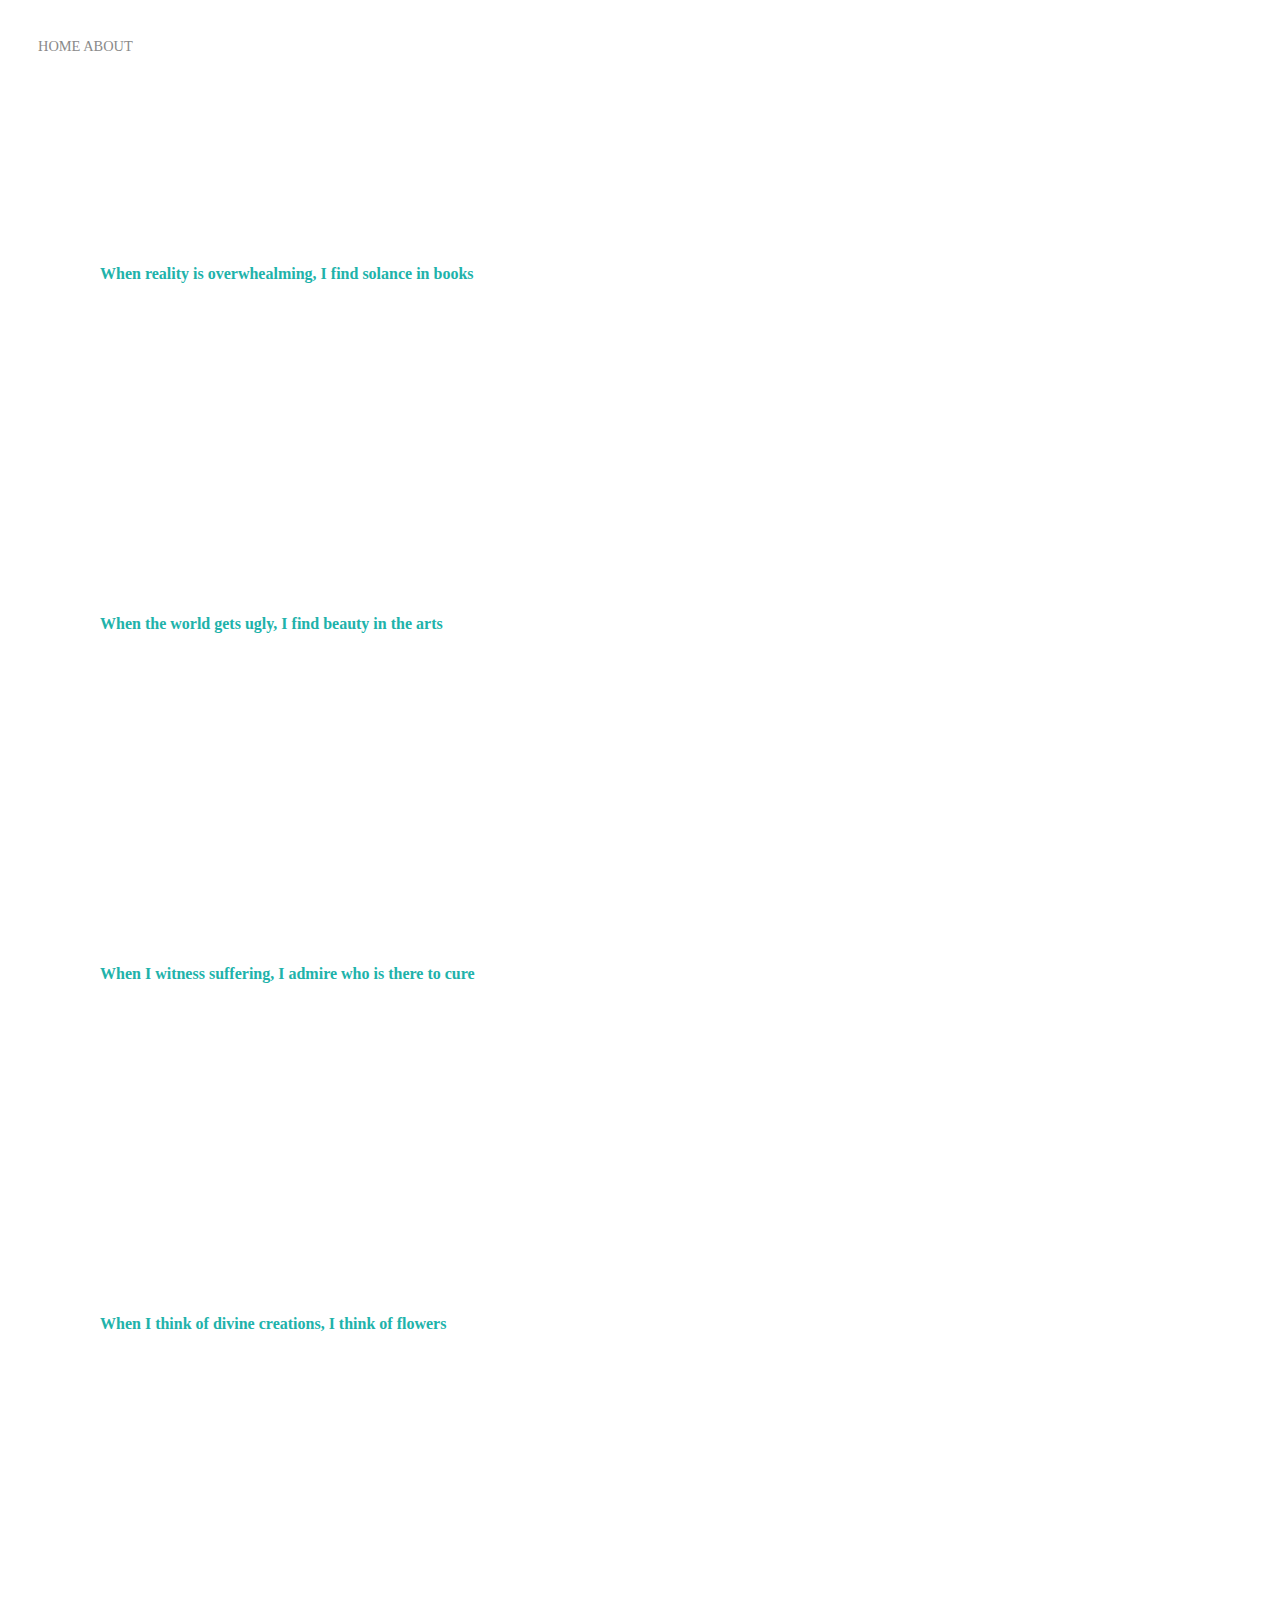
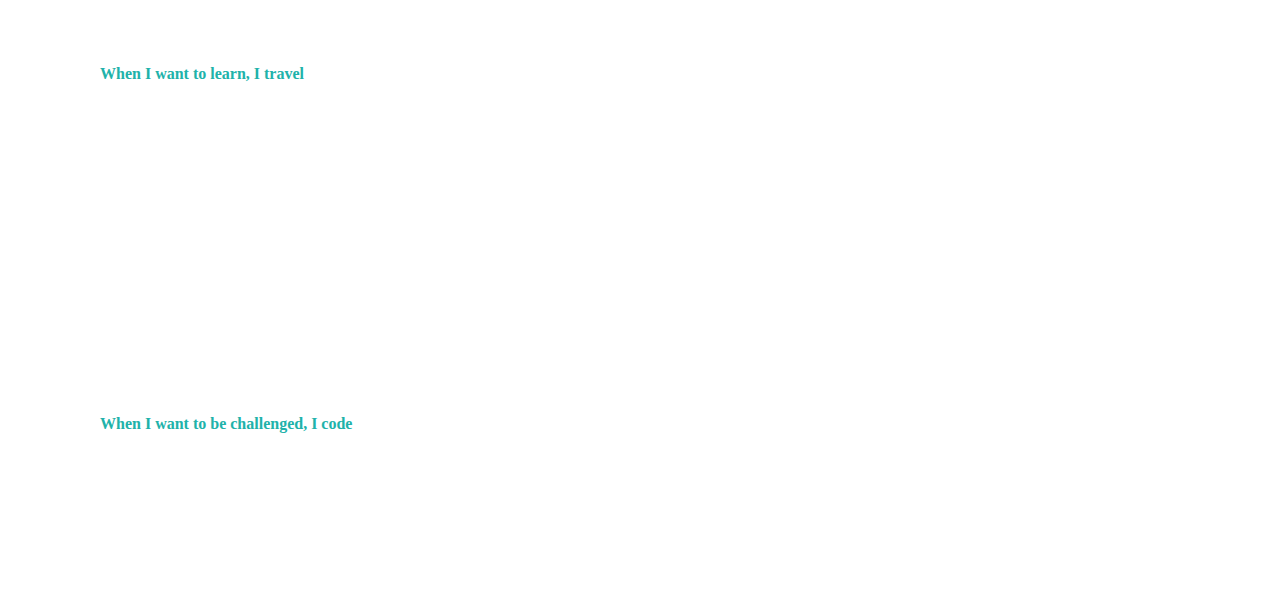
==== index.html @ c60c0c5a "Add files via upload" ====
<!DOCTYPE html>
<html>

<head>
    <meta charset="utf-8" />
    <title>Page Title</title>
    <link rel="stylesheet" href="styles.css">
</head>

<body>
    <div class="container">
        <div class="nav-bar">
            <div class="left-side">
                <div class="nav-link-bar">
                    <a href="index.html">Home</a>
                    <a href="about.html">About</a>

                </div>
            </div>
        </div>
    </div>


    <div class="content-wrapper">
        <div class="portfolio-items-wrapper">
            <div class="portfolio-item-wrapper">
                <div class="portfolio-img-background" style="background-image:url(images/image1.jpg)"></div>

                <div class="img-text-wrapper">

                </div>


                <div class="subtitle"> When reality is overwhealming, I find solance in books</div>

            </div>
        </div>




        <div class="portfolio-items-wrapper">
            <div class="portfolio-item-wrapper">
                <div class="portfolio-img-background" style="background-image:url(images/image2.jpg)"></div>

                <div class="img-text-wrapper">

                </div>

                <div class="subtitle">When the world gets ugly, I find beauty in the arts</div>
            </div>
        </div>

        <div class="portfolio-items-wrapper">
            <div class="portfolio-item-wrapper">
                <div class="portfolio-img-background" style="background-image:url(images/image3.jpg)"></div>
                <div class="img-text-wrapper">


                </div>

                <div class="subtitle">When I witness suffering, I admire who is there to cure </div>

            </div>


        </div>

        <div class="portfolio-items-wrapper">
            <div class="portfolio-item-wrapper">
                <div class="portfolio-img-background" style="background-image:url(images/image4.jpg)"></div>
                <div class="img-text-wrapper">

                </div>

                <div class="subtitle"> When I think of divine creations, I think of flowers
                </div>
            </div>

            <div class="portfolio-items-wrapper">
                <div class="portfolio-item-wrapper">
                    <div class="portfolio-img-background" style="background-image:url(images/image5.jpg)"></div>
                    <div class="img-text-wrapper">

                    </div>

                    <div class="subtitle"> When I want to learn, I travel

                    </div>
                </div>

                <div class="portfolio-items-wrapper">
                    <div class="portfolio-item-wrapper">
                        <div class="portfolio-img-background" style="background-image:url(images/image6.jpg)"></div>
                        <div class="img-text-wrapper">

                        </div>




                        <div class="subtitle">When I want to be challenged, I code </div>
                    </div>
                </div>

            </div>
        </div>
    </div>

</body>

</html>
---- styles.css ----
/* main styles*/

body {
    margin: 0px;
}

.container {
    display: grid;
    grid-template-columns: 1fr;
}


/* nav styles*/

.nav-bar {
    display: flex;
    justify-content: space-between;
    padding: 38px;
}

.left-side {
    display: flex;
}

.nav-bar>.left-side>div {
    margin-right: 20px;
    font-size: 0.9em;
    text-transform: uppercase;
}

.nav-link-bar {
    height: 22px;
    border-bottom: 1px solid transparent;
    transition: border-bottom 0.5s;
}

.nav-link-bar a {
    color: #8a8a8a;
    text-decoration: none;
    transition: color 0.5s;
}

.nav-link-bar:hover {
    border-bottom: 1px solid black;
}

.nav-link-bar a:hover {
    color: black;
}


/* portfolio styles */

.portfolio-items-wrapper {
    display: grid;
}

.portfolio-item-wrapper {
    position: relative;
}

.portfolio-img-background {
    height: 350px;
    width: 100%;
    background-size: cover;
    background-position: center;
    background-repeat: no-repeat;
}

.subtitle {
    position: absolute;
    top: 0;
    display: flex;
    flex-direction: column;
    justify-content: center;
    align-items: center;
    height: 100%;
    text-align: center;
    padding-left: 100px;
    padding-right: 100px;
    font-weight: 600;
    color: lightseagreen;
}

.two-column-wrapper {
    display: grid;
    grid-template-columns: 1fr 1fr;
}

.profile-image-wrapper img {
    width: 80%;
}

.profile-content-wrapper {
    padding: 30px;
}

.profile-content-wrapper h1 {
    color: orange;
}
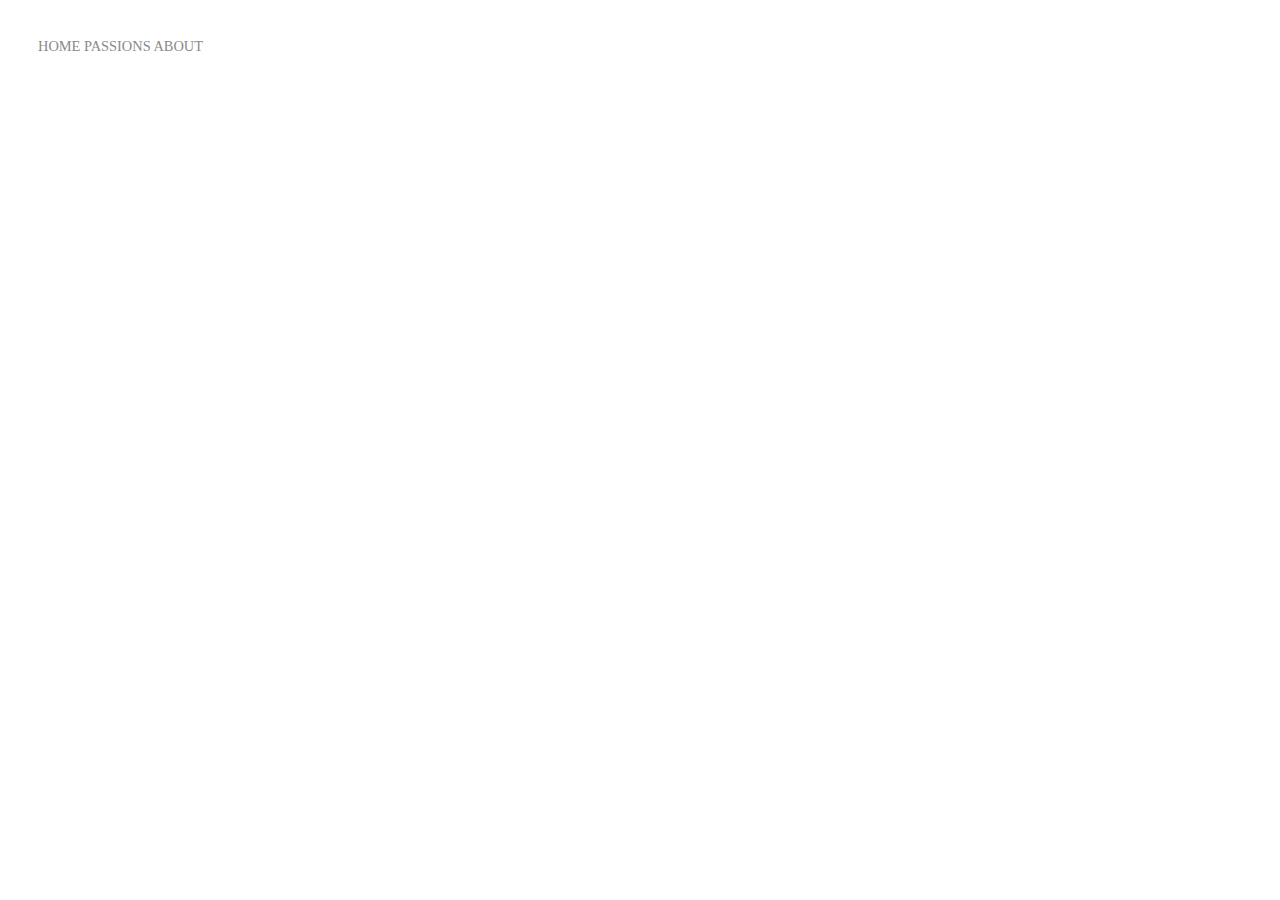
==== commit 6b0b990c: "Add files via upload" ====
--- a/index.html
+++ b/index.html
@@ -3,7 +3,7 @@
 
 <head>
     <meta charset="utf-8" />
-    <title>Page Title</title>
+    <title>rokiseydi.com/home</title>
     <link rel="stylesheet" href="styles.css">
 </head>
 
@@ -13,6 +13,7 @@
             <div class="left-side">
                 <div class="nav-link-bar">
                     <a href="index.html">Home</a>
+                    <a href="passions.html">Passions</a>
                     <a href="about.html">About</a>
 
                 </div>
@@ -21,91 +22,10 @@
     </div>
 
 
-    <div class="content-wrapper">
-        <div class="portfolio-items-wrapper">
-            <div class="portfolio-item-wrapper">
-                <div class="portfolio-img-background" style="background-image:url(images/image1.jpg)"></div>
-
-                <div class="img-text-wrapper">
-
-                </div>
+    <video class=video autoplay loop source src="background video.mp4" type="video/mp4">
+</video>
 
 
-                <div class="subtitle"> When reality is overwhealming, I find solance in books</div>
-
-            </div>
-        </div>
-
-
-
-
-        <div class="portfolio-items-wrapper">
-            <div class="portfolio-item-wrapper">
-                <div class="portfolio-img-background" style="background-image:url(images/image2.jpg)"></div>
-
-                <div class="img-text-wrapper">
-
-                </div>
-
-                <div class="subtitle">When the world gets ugly, I find beauty in the arts</div>
-            </div>
-        </div>
-
-        <div class="portfolio-items-wrapper">
-            <div class="portfolio-item-wrapper">
-                <div class="portfolio-img-background" style="background-image:url(images/image3.jpg)"></div>
-                <div class="img-text-wrapper">
-
-
-                </div>
-
-                <div class="subtitle">When I witness suffering, I admire who is there to cure </div>
-
-            </div>
-
-
-        </div>
-
-        <div class="portfolio-items-wrapper">
-            <div class="portfolio-item-wrapper">
-                <div class="portfolio-img-background" style="background-image:url(images/image4.jpg)"></div>
-                <div class="img-text-wrapper">
-
-                </div>
-
-                <div class="subtitle"> When I think of divine creations, I think of flowers
-                </div>
-            </div>
-
-            <div class="portfolio-items-wrapper">
-                <div class="portfolio-item-wrapper">
-                    <div class="portfolio-img-background" style="background-image:url(images/image5.jpg)"></div>
-                    <div class="img-text-wrapper">
-
-                    </div>
-
-                    <div class="subtitle"> When I want to learn, I travel
-
-                    </div>
-                </div>
-
-                <div class="portfolio-items-wrapper">
-                    <div class="portfolio-item-wrapper">
-                        <div class="portfolio-img-background" style="background-image:url(images/image6.jpg)"></div>
-                        <div class="img-text-wrapper">
-
-                        </div>
-
-
-
-
-                        <div class="subtitle">When I want to be challenged, I code </div>
-                    </div>
-                </div>
-
-            </div>
-        </div>
-    </div>
 
 </body>
 
--- a/styles.css
+++ b/styles.css
@@ -1,100 +1,137 @@
-/* main styles*/
-
-body {
-    margin: 0px;
-}
-
-.container {
-    display: grid;
-    grid-template-columns: 1fr;
-}
-
-
-/* nav styles*/
-
-.nav-bar {
-    display: flex;
-    justify-content: space-between;
-    padding: 38px;
-}
-
-.left-side {
-    display: flex;
-}
-
-.nav-bar>.left-side>div {
-    margin-right: 20px;
-    font-size: 0.9em;
-    text-transform: uppercase;
-}
-
-.nav-link-bar {
-    height: 22px;
-    border-bottom: 1px solid transparent;
-    transition: border-bottom 0.5s;
-}
-
-.nav-link-bar a {
-    color: #8a8a8a;
-    text-decoration: none;
-    transition: color 0.5s;
-}
-
-.nav-link-bar:hover {
-    border-bottom: 1px solid black;
-}
-
-.nav-link-bar a:hover {
-    color: black;
-}
-
-
-/* portfolio styles */
-
-.portfolio-items-wrapper {
-    display: grid;
-}
-
-.portfolio-item-wrapper {
-    position: relative;
-}
-
-.portfolio-img-background {
-    height: 350px;
-    width: 100%;
-    background-size: cover;
-    background-position: center;
-    background-repeat: no-repeat;
-}
-
-.subtitle {
-    position: absolute;
-    top: 0;
-    display: flex;
-    flex-direction: column;
-    justify-content: center;
-    align-items: center;
-    height: 100%;
-    text-align: center;
-    padding-left: 100px;
-    padding-right: 100px;
-    font-weight: 600;
-    color: lightseagreen;
-}
-
-.two-column-wrapper {
-    display: grid;
-    grid-template-columns: 1fr 1fr;
-}
-
-.profile-image-wrapper img {
-    width: 80%;
-}
-
-.profile-content-wrapper {
-    padding: 30px;
-}
-
-.profile-content-wrapper h1 {
-    color: orange;
-}+    /* main styles*/
+    
+    body {
+        margin: 0px;
+    }
+    
+    .container {
+        display: grid;
+        grid-template-columns: 1fr;
+    }
+    /* nav styles*/
+    
+    .nav-bar {
+        display: flex;
+        justify-content: space-between;
+        padding: 38px;
+    }
+    
+    .right-side {
+        display: flex;
+        right: 0;
+    }
+    
+    .nav-bar>.left-side>div {
+        margin-right: 20px;
+        font-size: 0.9em;
+        text-transform: uppercase;
+    }
+    
+    .nav-link-bar {
+        height: 22px;
+        border-bottom: 1px solid transparent;
+        transition: border-bottom 0.5s;
+    }
+    
+    .nav-link-bar a {
+        color: #8a8a8a;
+        text-decoration: none;
+        transition: color 0.5s;
+    }
+    
+    .nav-link-bar:hover {
+        border-bottom: 1px solid black;
+    }
+    
+    .nav-link-bar a:hover {
+        color: black;
+    }
+    /* portfolio styles */
+    
+    .portfolio-items-wrapper {
+        display: grid;
+    }
+    
+    .portfolio-item-wrapper {
+        position: relative;
+    }
+    
+    .portfolio-img-background {
+        height: 350px;
+        width: 100%;
+        background-size: cover;
+        background-position: center;
+        background-repeat: no-repeat;
+    }
+    
+    .img-text-wrapper {
+        top: 0;
+        align-items: center;
+        justify-content: center;
+        position: absolute;
+        display: flex;
+        height: 100%;
+        text-align: center;
+        padding-left: 200px;
+        padding-right: 200px;
+        font-weight: 600;
+    }
+    
+    .img-text-wrapper .subtitle {
+        color: transparent;
+        font-weight: 600;
+        transition: 1s;
+    }
+    
+    .img-text-wrapper:hover .subtitle {
+        color: lightskyblue;
+        font-weight: 600;
+    }
+    
+    .img-darken {
+        transition: 1s;
+        filter: brightness(20%);
+    }
+    /* about page */
+    
+    .two-column-wrapper {
+        display: grid;
+        grid-template-columns: 1fr 1fr;
+    }
+    
+    .profile-image-wrapper img {
+        width: 50%;
+        margin-left: 250px;
+    }
+    
+    .profile-content-wrapper {
+        padding: 50px;
+    }
+    
+    .profile-content-wrapper h1 {
+        color: orange;
+    }
+    /* video */
+    
+    .video {
+        position: fixed;
+        margin: 0;
+        padding: 0;
+        width: auto;
+        height: auto;
+        z-index: -1;
+    }
+    
+    @media (min-aspect-ratio: 16/9) {
+        #video {
+            width: 100;
+            height: auto;
+        }
+    }
+    
+    @media (max-aspect-ratio: 16/9) {
+        #video {
+            width: auto;
+            height: 100%;
+        }
+    }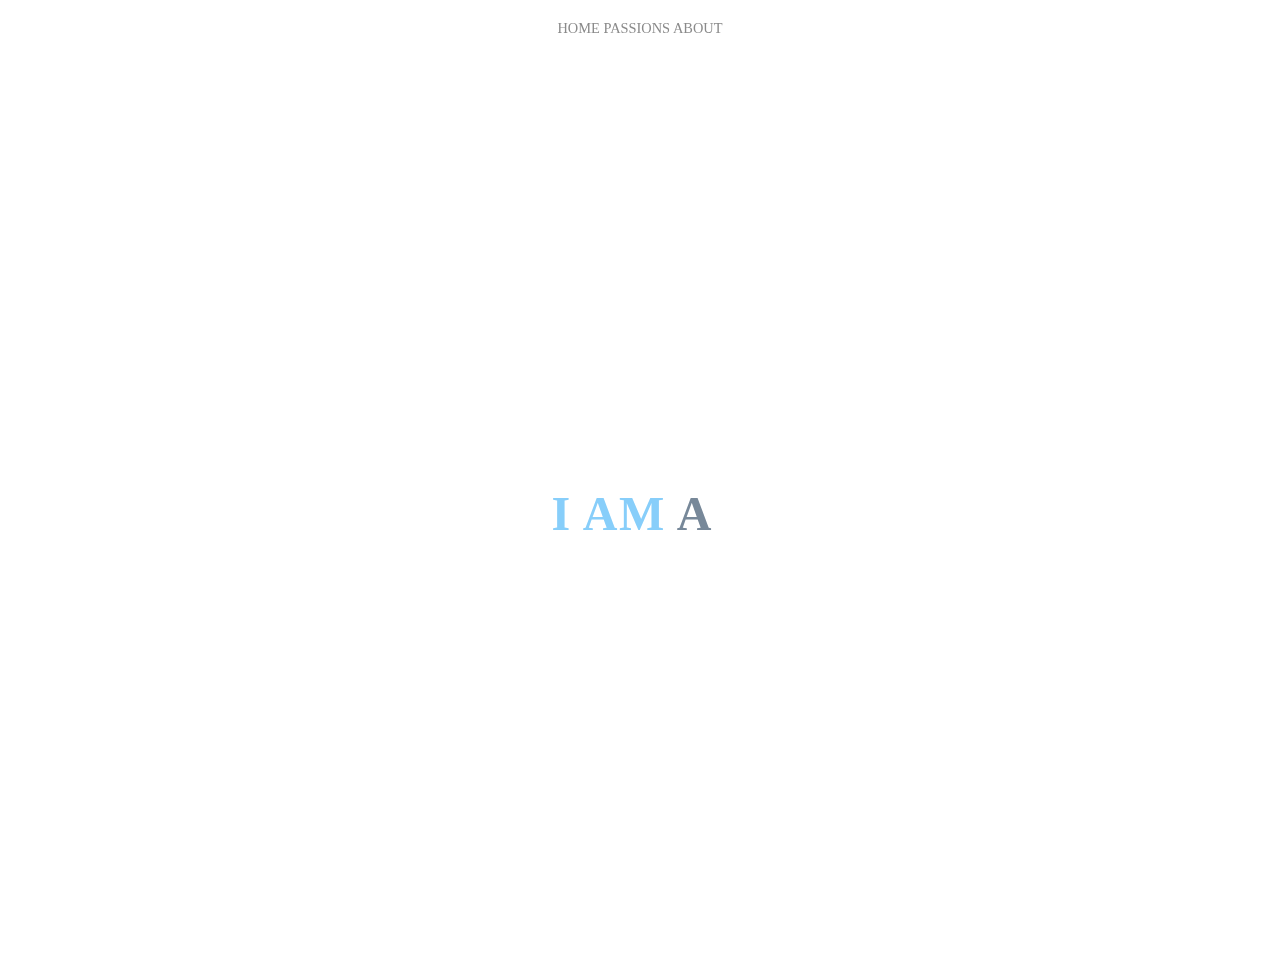
==== commit da0251fe: "Add files via upload" ====
--- a/index.html
+++ b/index.html
@@ -15,15 +15,25 @@
                     <a href="index.html">Home</a>
                     <a href="passions.html">Passions</a>
                     <a href="about.html">About</a>
-
                 </div>
             </div>
         </div>
     </div>
 
 
+
     <video class=video autoplay loop source src="background video.mp4" type="video/mp4">
 </video>
+
+    <div class="second-container">
+        <p>I am <span class="typed-text"></span>
+
+
+            <span class="cursor">&nbsp;</span></p>
+        <script src="main.js"></script>
+
+    </div>
+
 
 
 
--- a/styles.css
+++ b/styles.css
@@ -8,21 +8,69 @@
         display: grid;
         grid-template-columns: 1fr;
     }
+    
+    .second-container {
+        height: 100vh;
+        align-items: center;
+        justify-content: center;
+        display: flex;
+    }
+    
+    .second-container p {
+        color: lightskyblue;
+        font-size: 3rem;
+        font-weight: bold;
+        letter-spacing: 0.1rem;
+        text-align: center;
+        text-transform: uppercase;
+        overflow: hidden;
+        padding: 0.5rem;
+    }
+    
+    .second-container p span.typed-text {
+        font-weight: bold;
+        color: lightslategrey;
+    }
+    
+    .second-container p span.cursor {
+        display: inline-block;
+        width: 3px;
+        background-color: white;
+        margin-left: 0.1rem;
+        animation: blink 1s infinite;
+    }
+    
+    .second-container p span.cursor.typing {
+        animation: none;
+    }
+    
+    @keyframes blink {
+        0% {
+            background-color: #ccc;
+        }
+        49% {
+            background-color: #ccc;
+        }
+        50% {
+            background-color: transparent;
+        }
+        59% {
+            background-color: transparent;
+        }
+        100% {
+            background-color: #ccc;
+        }
+    }
     /* nav styles*/
     
     .nav-bar {
+        word-spacing: 350%;
         display: flex;
-        justify-content: space-between;
-        padding: 38px;
-    }
-    
-    .right-side {
-        display: flex;
-        right: 0;
+        justify-content: space-evenly;
+        padding: 20px;
     }
     
     .nav-bar>.left-side>div {
-        margin-right: 20px;
         font-size: 0.9em;
         text-transform: uppercase;
     }
@@ -100,16 +148,19 @@
     }
     
     .profile-image-wrapper img {
+        margin-top: 80px;
         width: 50%;
-        margin-left: 250px;
+        margin-left: 100px;
     }
     
     .profile-content-wrapper {
+        position: center;
+        margin-top: 70px;
         padding: 50px;
     }
     
     .profile-content-wrapper h1 {
-        color: orange;
+        color: lightseagreen;
     }
     /* video */
     
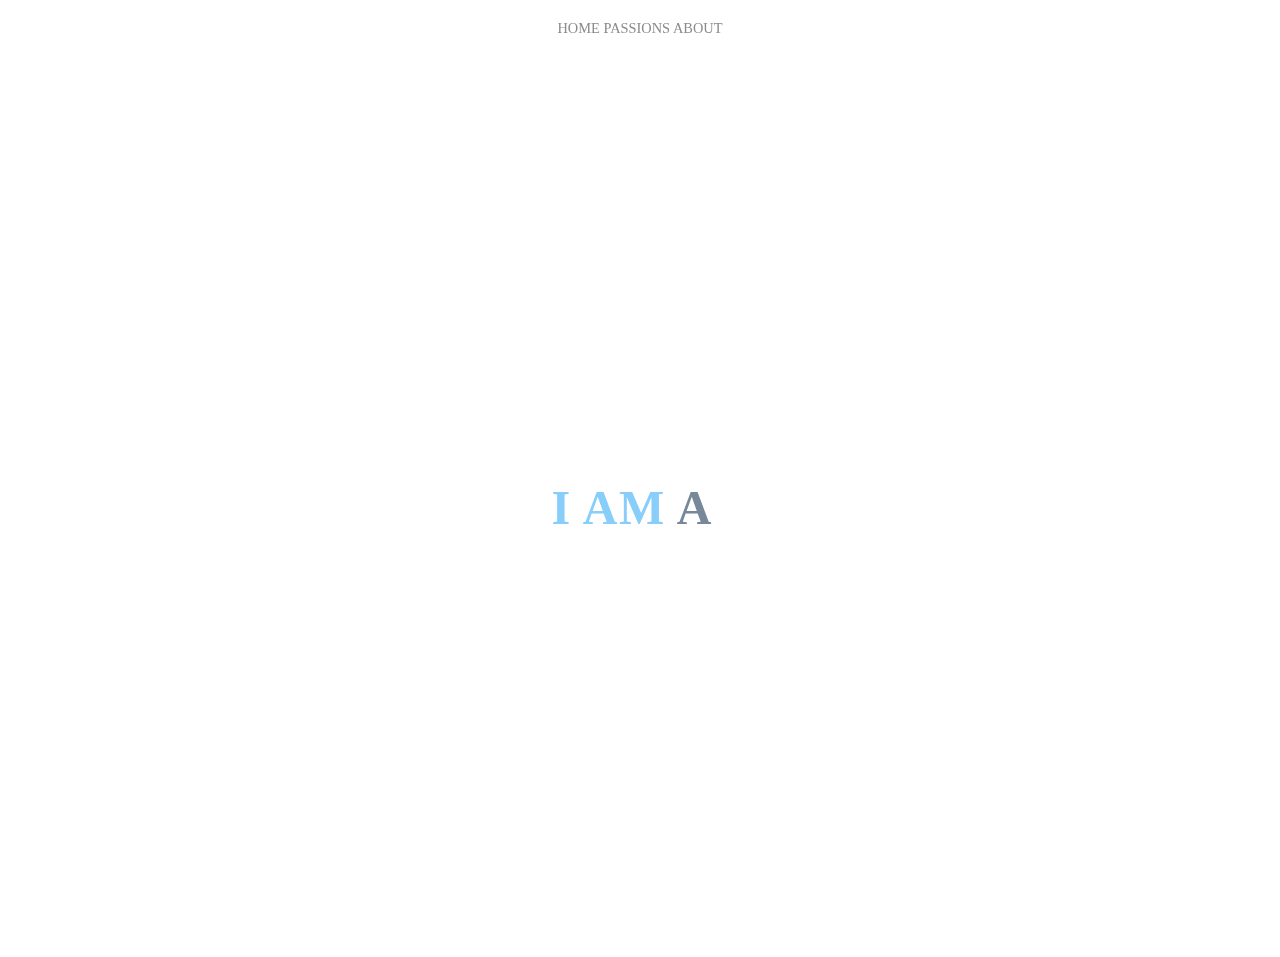
==== commit 1cb75fa8: "fixed images" ====
--- a/index.html
+++ b/index.html
@@ -22,7 +22,7 @@
 
 
 
-    <video class=video autoplay loop source src="background video.mp4" type="video/mp4">
+    <video class=video autoplay loop src="background-video.mp4" type="video/mp4">
 </video>
 
     <div class="second-container">
--- a/styles.css
+++ b/styles.css
@@ -73,12 +73,6 @@
     .nav-bar>.left-side>div {
         font-size: 0.9em;
         text-transform: uppercase;
-    }
-    
-    .nav-link-bar {
-        height: 22px;
-        border-bottom: 1px solid transparent;
-        transition: border-bottom 0.5s;
     }
     
     .nav-link-bar a {
